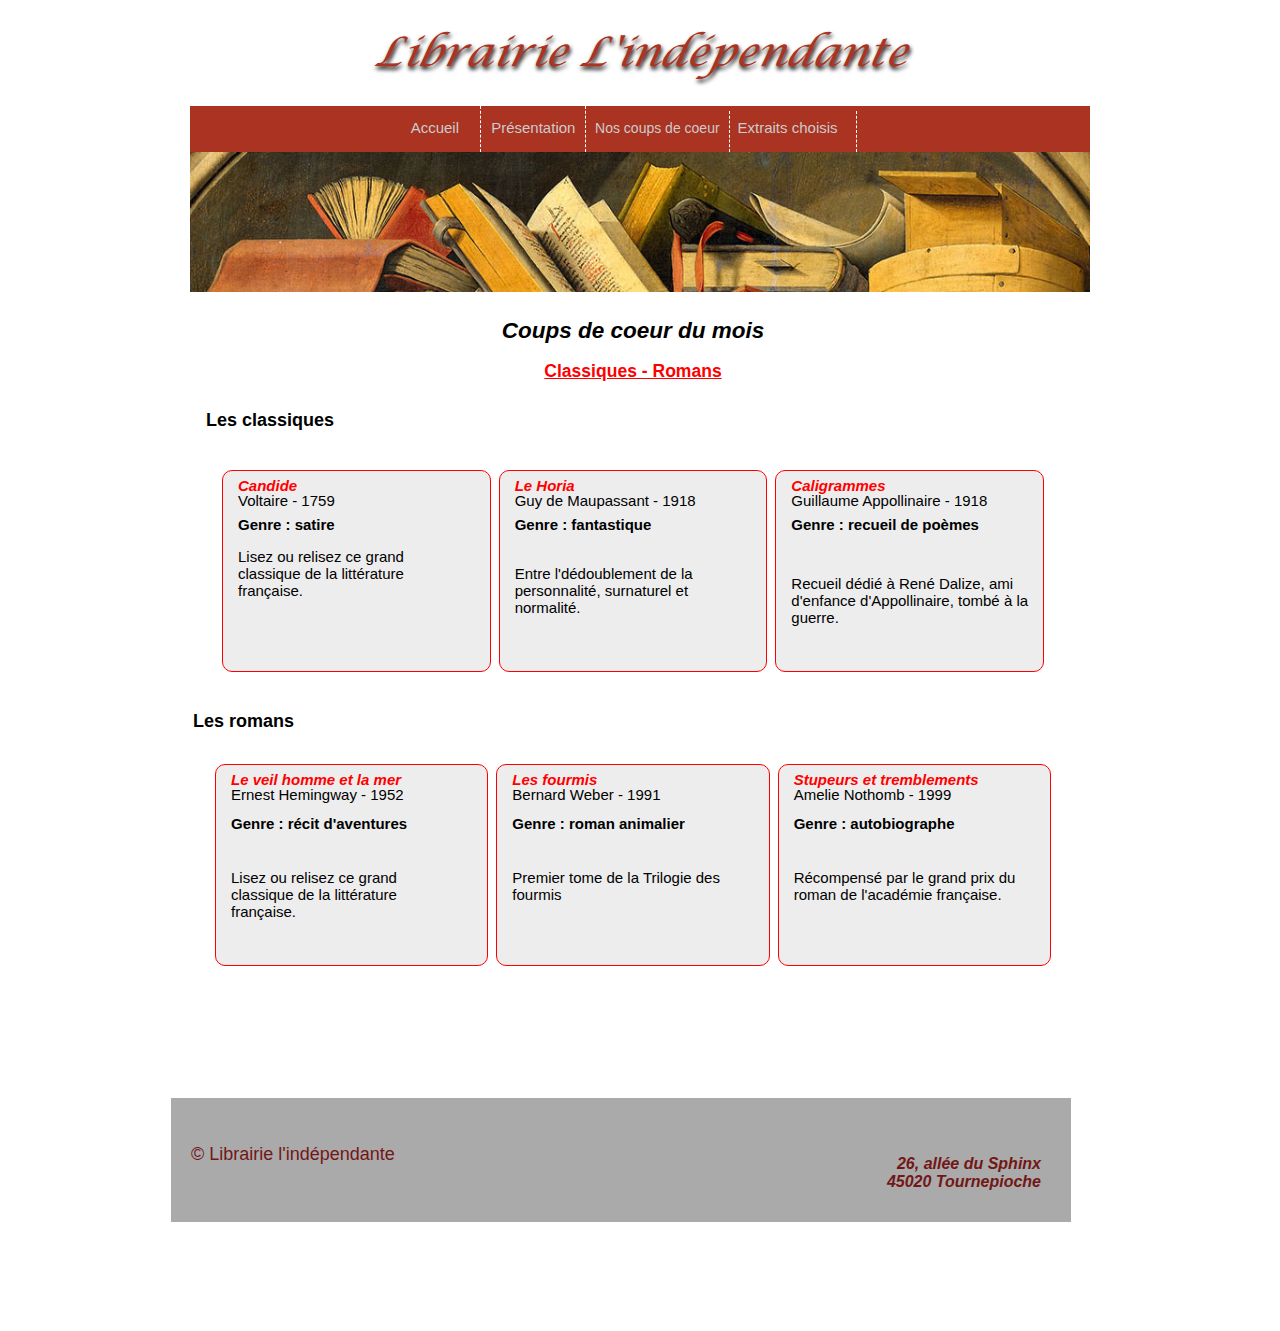
==== pages/coups-de-coeur.html @ 89625797 "librairie l'independante" ====
<!DOCTYPE html>
<html lang="fr">

<head>
    <meta charset="UTF-8">
    <meta name="viewport" content="width=device-width, initial-scale=1.0">
    <title>Coups de coeur</title>
    <link rel="icon" type="image/x-icon" href="/img/favicon.png">
    <!-- mes balises meta a completer -->
    <meta name="author" content="Antonio De Abreu" />
    <!-- mes CSS de page -->
    <link rel="preconnect" href="https://fonts.googleapis.com">
    <link rel="preconnect" href="https://fonts.gstatic.com" crossorigin>
    <link
        href="https://fonts.googleapis.com/css2?family=Allura&family=Limelight&family=Playball&family=Poiret+One&family=Poppins:ital,wght@0,100;0,200;0,300;0,400;0,500;0,600;0,700;0,800;0,900;1,100;1,200;1,300;1,400;1,500;1,600;1,700;1,800;1,900&family=Roboto:ital,wght@0,100;0,300;0,400;0,500;0,700;0,900;1,100;1,300;1,400;1,500;1,700;1,900&display=swap"
        rel="stylesheet">
    <link href="../fonts.css/lucida calligraphy italic.ttf">
    <link rel="stylesheet" type="text/css" href="/css/default.css">
    <link rel="stylesheet" type="text/css" href="/css/global.css">
    <style>
        #content-box {
            display: flex;
            width: 900px;
            gap: 5px;
            padding: 0px;
            color: black;
            height: 500px;
            font-size: 15px;
            border-radius: 10px;
        }



        .lesClassiques h3 {
            position: relative;
            padding: 4px;
            top: -96px;
        }
    </style>
</head>

<body>
    <h1 class="PlaywriteHR">Librairie L'indépendante</h1>
    <div id="menu">
        <a href="../index.html" target="_blank">
            <div class="nav1">Accueil</div>
        </a><!--
        --><a href="./presentation.html" target="_blank">
            <div class="nav2">Présentation</div>
        </a><!--
         --><a href="./coups-de-coeur.html">
            <div class="nav3">Nos coups de coeur</div>
        </a><!--
         --><a href="./extraits-choisis.html" target="_blank">
            <div class="nav4">Extraits choisis</div>
        </a><!--
        -->
        <div class="nav5"></div>
        <div class="banner">
            <img src="../img/bandeau.jpg" alt="bandeau librairie">
        </div>
    </div>
    <div id="content-box">
        <div class="coupsDeCoeur">
            <h2 style="margin: 10px; text-align: center; font-style: italic;">Coups de coeur du mois</h2>
            <h3 style="text-align: center; text-decoration: underline; color: red;">Classiques - Romans</h3>
            <h3 style="font-weight: bold; font-size: 18px; padding-left: 23px; padding-top: 10px; color: black;">Les
                classiques</h3>
            <div id="lesClassiques">
                <div class="box romans">
                    <p style="color: red; font-style: italic; font-weight: bold; line-height: 0;">Candide</p>
                    <p style="line-height: 0;">Voltaire - 1759</p>
                    <p style="font-weight: bold;">Genre : satire</p>
                    <p>Lisez ou relisez ce grand<br>classique de la
                        littérature<br>française.</p>
                </div>
                <div class="box romans">
                    <p style="color: red; font-style: italic; font-weight: bold;line-height: 0;">Le Horia</p>
                    <p style="line-height: 0;">Guy de Maupassant - 1918</p>
                    <p style="font-weight: bold;">Genre : fantastique</p><br>Entre l'dédoublement de la personnalité,
                    surnaturel et<br> normalité.
                </div>
                <div class="box romans">
                    <p style="color: red; font-style: italic; font-weight: bold;line-height: 0;">Caligrammes</p>
                    <p style="line-height: 0;">Guillaume Appollinaire - 1918</p>
                    <p style="font-weight: bold; padding-bottom: 10px;">Genre : recueil de poèmes</p><br>Recueil dédié à
                    René
                    Dalize, ami d'enfance d'Appollinaire, tombé à la guerre.
                </div>
            </div>
            <h3 style="font-weight: bold; font-size: 18px; padding-left: 10px; padding-top: 0px; color: black;">Les
                romans</h3>
            <div id="lesRomans">
                <div class="box romans">
                    <p style="color: red; font-style: italic; font-weight: bold; line-height: 0;">Le veil homme et la
                        mer</p>
                    <p style="line-height: 0;">Ernest Hemingway - 1952</p>
                    <h4>Genre : récit d'aventures</h4><br>Lisez ou relisez ce grand<br>classique de la
                    littérature<br>française.
                </div>
                <div class="box romans">
                    <p style="color: red; font-style: italic; font-weight: bold;line-height: 0;">Les fourmis</p>
                    <p style="line-height: 0;">Bernard Weber - 1991</p>
                    <h4>Genre : roman animalier</h4><br>Premier tome de la Trilogie des <br>fourmis
                </div>
                <div class="box romans">
                    <p style="color: red; font-style: italic; font-weight: bold;line-height: 0;">Stupeurs et
                        tremblements
                    </p>
                    <p style="line-height: 0;">Amelie Nothomb - 1999</p>
                    <h4>Genre : autobiographe</h4><br>Récompensé par le grand prix du<br>roman de l'académie française.
                </div>
            </div>
        </div>
    </div>
    <footer style="position: absolute; bottom: -322px; width: 900px;">
        <h3 class="copyright">© Librairie l'indépendante</h3>
        <address>26, allée du Sphinx<br>45020 Tournepioche</address>
    </footer>
</body>
---- css/default.css ----
a:link,
a:visited,
a:hover,
a:focus,
a:active {
    color: rgb(75, 99, 117);
    text-decoration: none;
    cursor: pointer;
}

ul {
    list-style-type: none;
}
---- css/global.css ----
/* Pallette de couleurs 
    couleurs principales*/
@font-face {
    font-family: "Calygraphy";
    src: url(../fonts.css/Gabrielle.ttf);
    font-weight: 900;
    font-style: normal;
}

@font-face {
    font-family: "QuinchoScript";
    src: url(../fonts.css/QuinchoScript_PersonalUse.ttf);
    font-weight: 900;
    font-style: normal;
}

@font-face {
    font-family: "SimpleThread";
    src: url(../fonts.css/QuinchoScript_PersonalUse.ttf);
    font-weight: 900;
    font-style: normal;
}

@font-face {
    font-family: "PlaywriteHR";
    src: url(../fonts.css/lucida\ calligraphy\ italic.ttf);
    font-weight: 900;
    font-style: normal;
}

.PlaywriteHR {
    font-family: "PlaywriteHR";
    font-size: 40px;
    font-weight: bold;
    text-align: center;
    font-style: italic;
    color: #aa3322;
    text-shadow: 1.3px 3px 4.3px black;
}



.Quincho {
    font-family: "QuinchoScript";
    font-weight: bold;
    font-size: 40px;
    font-style: normal;

}

.SimpleThread {
    font-family: "SimpleThread";
    font-weight: bold;
    font-size: 40px;
    font-style: normal;

}

.Gabrielle {
    font-family: "Calygraphy";
    font-size: 50px;
    color: #721717;
    font-style: normal;
    text-align: center;
    font-weight: bold;
    text-shadow: #000 1 0.3 red;


}

Rouge1 {
    color: #aa3322;
}

Rouge2 {
    color: #721717;
}

/* niveaux de gris */

Noir {
    color: #000;
}

Blanc {
    color: #fff;
}

Gris-3 {
    color: #ededed;
}

Gris-1 {
    color: #cccccc;
}

Gris-2 {
    color: #aaaaaa;
}

body {
    width: 960px;
    margin: auto;
    height: 1000px;
    font-family: Arial, Helvetica, "Liberation Sans", FreeSans, sans-serif;
    font-weight: normal;
    font-stretch: normal;
    font-style: normal;
    font-size: 16px;
    color: rgb(75, 99, 117);
    background-color: #fff;
}

.nav1,
.nav2,
.nav3,
.nav4 {
    color: #aaaaaa;
    text-decoration: none;
    cursor: pointer;

}

#menu {
    text-align: justify;
    font-size: 15px;
    width: 900px;
    margin: auto;
    height: 46px;
    margin: auto;
    color: #cccccc;
    background-color: #aa3322;
}


.nav1 {
    display: inline-block;
    width: 252px;
    height: 30px;
    text-align: right;
    padding: 2px 17px;
    color: #cccccc;
    background-color: #aa3322;
}

.nav2 {
    display: inline-block;
    position: relative;
    height: 25px;
    width: 69px;
    padding: 13px 25px 8px 10px;
    color: #cccccc;
    background-color: #aa3322;
    text-align: center;
    border-right: 1.5px dashed white;
    border-left: 1.5px dashed white;
}

.nav3 {
    display: inline-block;
    height: 30px;
    width: 134px;
    font-size: 14px;
    padding: 0px;
    color: #cccccc;
    background-color: #aa3322;
    text-align: center;

}

.nav4 {
    position: inline-block;
    left: 749px;
    display: inline-flex;
    width: 110px;
    height: 25px;
    padding: 8px;
    text-align: center;
    color: #cccccc;
    background-color: #aa3322;
    border-left: 1.5px dashed white;
    border-right: 1.5px dashed white;

}

.nav1:hover,
.nav2:hover,
.nav3:hover,
.nav4:hover {
    color: white;
    font-weight: 500;
}

.banner img {
    margin: auto;
    max-width: 900px;
}


div#main {
    text-align: center;
    margin-top: 3px;
    /* top: 300; */
}

#main {
    display: inline-block;
    position: absolute;
    top: 311px;
    margin: 0 40px;
    color: #000;
}

#main h2 {
    padding: 5px 40px;
    font-style: italic;
}

#content-box {
    display: flex;
    width: 900px;
    gap: 5px;
    padding: 0px;
    color: black;
    height: 500px;
    font-size: 15px;
    border-radius: 10px;
}

#en-savoirPlus {
    color: red;
    position: absolute;
    left: 20px;
    font: size 11px;
    top: auto;
    border-bottom: 1px solid red;
}

.coupsDeCoeur {
    display: inline-block;
    width: 900px;
    padding: 23px;
    margin-top: 133px;
    height: 1000px;
    font-size: 15px;
    border-radius: 10px;
}

#lesClassiques {
    display: flex;
    margin: 35px;
    justify-content: space-between;
    flex-direction: row;
    flex-wrap: nowrap;
}

#lesRomans {
    display: flex;
    margin: 28px;
    justify-content: space-between;
    flex-direction: row;
    flex-wrap: nowrap;
}

.box {
    width: -webkit-fill-available;
    display: inline-block;
    position: relative;
    color: #000;
    background-color: #ededed;
    padding-left: 13px;
    margin: 4px;
    border-radius: 10px;
    border: 1px solid red;
}


.romans {
    padding-left: 15px;
    width: 263px;
    height: 200px;
}

.box h5 {
    text-align: left;
}

.jours-semaine {
    position: relative;
    right: 40px;
    line-height: 0.1;
    bottom: -5px;
    height: auto;
    text-align: left;
}

.ul {
    padding: 4px;
    line-height: 0;
}


a:link,
a:visited,
a:hover,
a:focus,
a:active {
    color: rgb(75, 99, 117);
    text-decoration: none;
    cursor: pointer;
}

.main h2 {
    font-family: 'Franklin Gothic Medium', 'Arial Narrow', Arial, sans-serif;
    font-size: 22px;
    padding-top: 50px;
    font-weight: 600;
    margin-left: 40%;
    font-style: italic;
    color: #000;
}



#intro {
    width: 900px;
    margin-left: -23px;
    font-size: 16px;
    line-height: normal;
}

.intro2 {
    margin: 2px 0;
    height: 100px;
    margin-left: 1px;
    padding: 8px;
    font-size: 14px;
    line-height: normal;
}

.intro2 p {
    position: absolute;
    margin-top: 17px;
    left: 20px;
}

.intro2 h3 {
    position: relative;
    left: -358px;
    top: 13px;
}

.intro2>h4 {
    position: absolute;
    bottom: 18px;
    left: 20px;
}

#intro h3 {
    font-family: 'Franklin Gothic Medium', 'Arial Narrow', Arial, sans-serif;
    font-size: 20px;
    text-align: left;
    margin-left: 34px;
    font-style: italic;
    font-weight: 500;
    color: #000;
}

#intro p {
    position: relative;
    top: -6px;
    text-align: left;
    margin-left: 38px;
    padding-left: 0px;
    font-size: 13px;
}

#boxCitation {
    display: inline-block;
    position: relative;
    width: 428px;
    font-style: italic;
    font-weight: 500;
    margin-right: 322px;
    height: auto;
    border: 1px dashed red;
    background-color: #ededed;
    padding: 7px;
    margin-top: 10px;
}

#en-savoirPlus1 {
    color: red;
    position: absolute;
    bottom: 11px;
    left: 25px;
    font-size: small;
    border-bottom: 1px solid red;
}

a#en-savoirPlus2 {
    position: relative;
    right: 362px;
    bottom: 79px;
    color: red;
    font-size: small;
    border-bottom: 1px solid red;
}

.lesClassiques {
    display: flex;
    justify-content: space-between;
}

div#horaires {
    margin: 58px 11px;
}

footer {
    width: 880px;
    margin: auto;
    bottom: -280px;
    position: absolute;
    margin-left: 11px;
    background-color: #aaaaaa;
}

.copyright {
    position: relative;
    margin-left: 20px;
    top: 28px;
    font-size: 18px;
    font-weight: 200;
    color: #721717;
}

address {
    text-align: end;
    color: #721717;
    font-size: 1em;
    font-weight: bold;
    padding-right: 30px;
    padding-bottom: 31px;
}
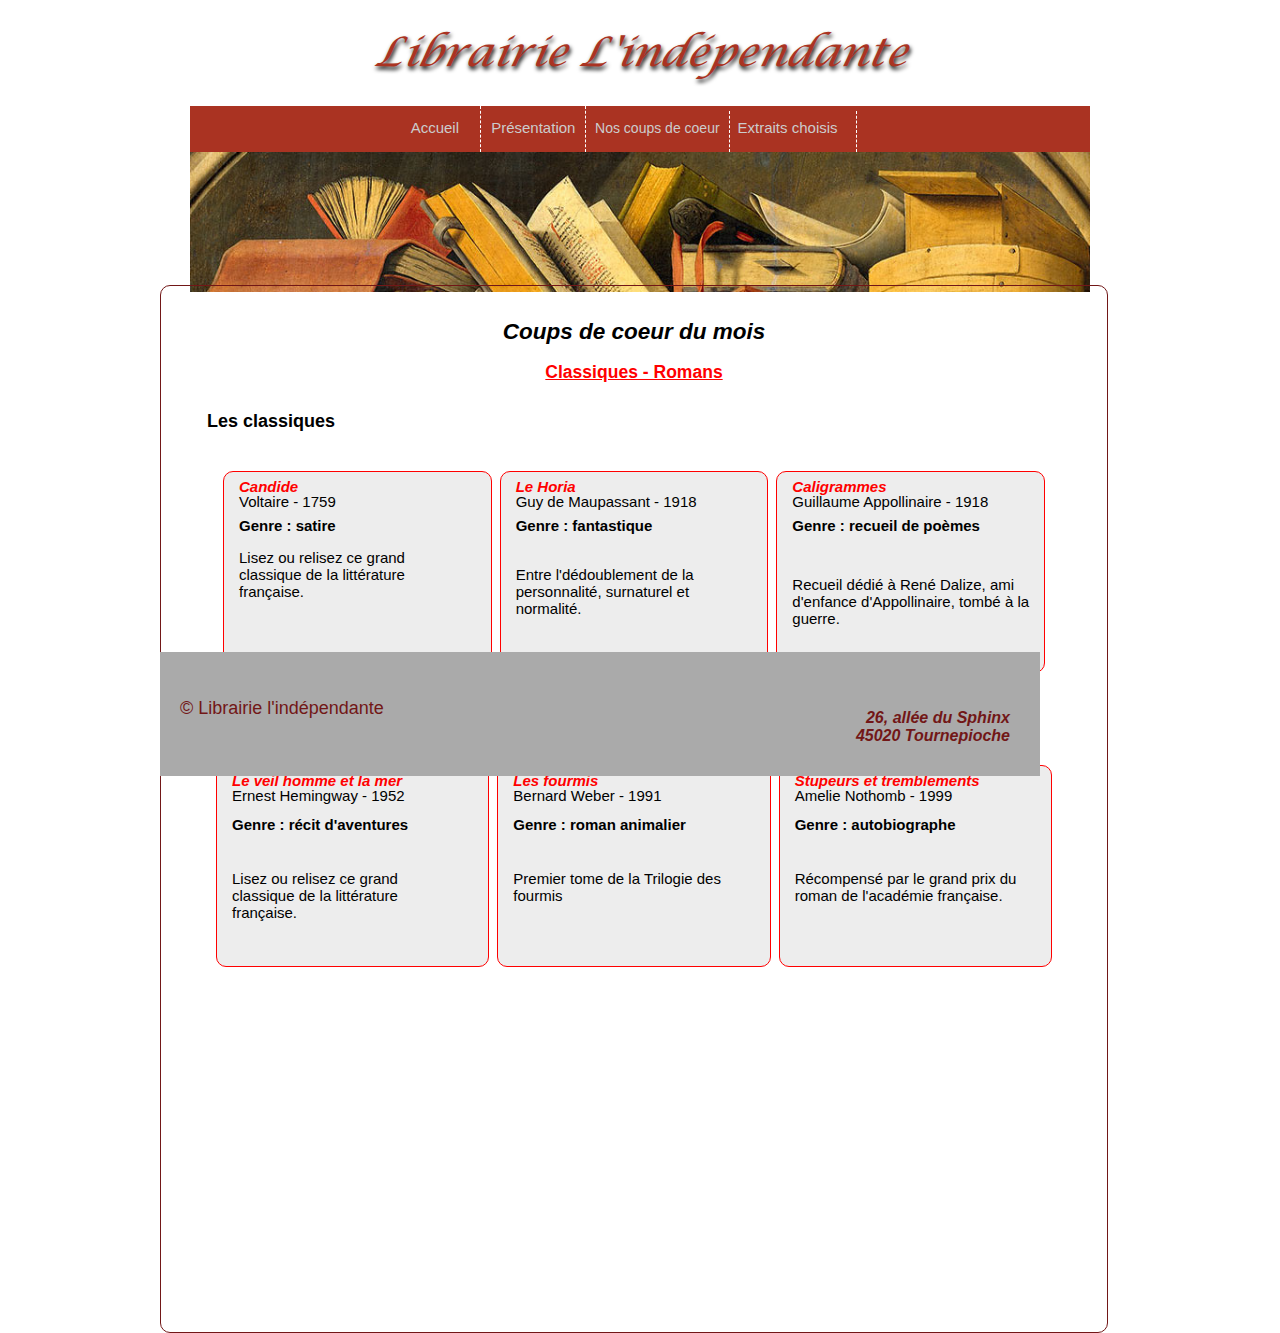
==== commit c1d3c4bf: "mise à jour 23_07" ====
--- a/pages/coups-de-coeur.html
+++ b/pages/coups-de-coeur.html
@@ -8,6 +8,7 @@
     <link rel="icon" type="image/x-icon" href="/img/favicon.png">
     <!-- mes balises meta a completer -->
     <meta name="author" content="Antonio De Abreu" />
+    <link rel="stylesheet" type="text/css" href="/css/style.css">
     <!-- mes CSS de page -->
     <link rel="preconnect" href="https://fonts.googleapis.com">
     <link rel="preconnect" href="https://fonts.gstatic.com" crossorigin>
@@ -15,28 +16,6 @@
         href="https://fonts.googleapis.com/css2?family=Allura&family=Limelight&family=Playball&family=Poiret+One&family=Poppins:ital,wght@0,100;0,200;0,300;0,400;0,500;0,600;0,700;0,800;0,900;1,100;1,200;1,300;1,400;1,500;1,600;1,700;1,800;1,900&family=Roboto:ital,wght@0,100;0,300;0,400;0,500;0,700;0,900;1,100;1,300;1,400;1,500;1,700;1,900&display=swap"
         rel="stylesheet">
     <link href="../fonts.css/lucida calligraphy italic.ttf">
-    <link rel="stylesheet" type="text/css" href="/css/default.css">
-    <link rel="stylesheet" type="text/css" href="/css/global.css">
-    <style>
-        #content-box {
-            display: flex;
-            width: 900px;
-            gap: 5px;
-            padding: 0px;
-            color: black;
-            height: 500px;
-            font-size: 15px;
-            border-radius: 10px;
-        }
-
-
-
-        .lesClassiques h3 {
-            position: relative;
-            padding: 4px;
-            top: -96px;
-        }
-    </style>
 </head>
 
 <body>
@@ -113,7 +92,7 @@
             </div>
         </div>
     </div>
-    <footer style="position: absolute; bottom: -322px; width: 900px;">
+    <footer class="footer">
         <h3 class="copyright">© Librairie l'indépendante</h3>
         <address>26, allée du Sphinx<br>45020 Tournepioche</address>
     </footer>
--- a/css/style.css
+++ b/css/style.css
@@ -0,0 +1,466 @@
+/* Pallette de couleurs 
+    couleurs principales*/
+@font-face {
+    font-family: "Calygraphy";
+    src: url(../fonts.css/Gabrielle.ttf);
+    font-weight: 900;
+    font-style: normal;
+}
+
+@font-face {
+    font-family: "QuinchoScript";
+    src: url(../fonts.css/QuinchoScript_PersonalUse.ttf);
+    font-weight: 900;
+    font-style: normal;
+}
+
+@font-face {
+    font-family: "SimpleThread";
+    src: url(../fonts.css/QuinchoScript_PersonalUse.ttf);
+    font-weight: 900;
+    font-style: normal;
+}
+
+@font-face {
+    font-family: "PlaywriteHR";
+    src: url(../fonts.css/lucida\ calligraphy\ italic.ttf);
+    font-weight: 900;
+    font-style: normal;
+}
+
+.PlaywriteHR {
+    font-family: "PlaywriteHR";
+    font-size: 40px;
+    font-weight: bold;
+    text-align: center;
+    font-style: italic;
+    color: #aa3322;
+    text-shadow: 1.3px 3px 4.3px black;
+}
+
+
+
+.Quincho {
+    font-family: "QuinchoScript";
+    font-weight: bold;
+    font-size: 40px;
+    font-style: normal;
+
+}
+
+.SimpleThread {
+    font-family: "SimpleThread";
+    font-weight: bold;
+    font-size: 40px;
+    font-style: normal;
+
+}
+
+.Gabrielle {
+    font-family: "Calygraphy";
+    font-size: 50px;
+    color: #721717;
+    font-style: normal;
+    text-align: center;
+    font-weight: bold;
+    text-shadow: #000 1 0.3 red;
+
+
+}
+
+Rouge1 {
+    color: #aa3322;
+}
+
+Rouge2 {
+    color: #721717;
+}
+
+/* niveaux de gris */
+
+Noir {
+    color: #000;
+}
+
+Blanc {
+    color: #fff;
+}
+
+Gris-3 {
+    color: #ededed;
+}
+
+Gris-1 {
+    color: #cccccc;
+}
+
+Gris-2 {
+    color: #aaaaaa;
+}
+
+body {
+    width: 960px;
+    margin: auto;
+    height: 1000px;
+    font-family: Arial, Helvetica, "Liberation Sans", FreeSans, sans-serif;
+    font-weight: normal;
+    font-stretch: normal;
+    font-style: normal;
+    font-size: 16px;
+    color: rgb(75, 99, 117);
+    background-color: #fff;
+}
+
+.nav1,
+.nav2,
+.nav3,
+.nav4 {
+    color: #aaaaaa;
+    text-decoration: none;
+    cursor: pointer;
+
+}
+
+a:link,
+a:visited,
+a:hover,
+a:focus,
+a:active {
+    color: rgb(75, 99, 117);
+    text-decoration: none;
+    cursor: pointer;
+}
+
+ul {
+    list-style-type: none;
+}
+
+#menu {
+    text-align: justify;
+    font-size: 15px;
+    width: 900px;
+    margin: auto;
+    height: 46px;
+    margin: auto;
+    color: #cccccc;
+    background-color: #aa3322;
+}
+
+
+.nav1 {
+    display: inline-block;
+    width: 252px;
+    height: 30px;
+    text-align: right;
+    padding: 2px 17px;
+    color: #cccccc;
+    background-color: #aa3322;
+}
+
+.nav2 {
+    display: inline-block;
+    position: relative;
+    height: 25px;
+    width: 69px;
+    padding: 13px 25px 8px 10px;
+    color: #cccccc;
+    background-color: #aa3322;
+    text-align: center;
+    border-right: 1.5px dashed white;
+    border-left: 1.5px dashed white;
+}
+
+.nav3 {
+    display: inline-block;
+    height: 30px;
+    width: 134px;
+    font-size: 14px;
+    padding: 0px;
+    color: #cccccc;
+    background-color: #aa3322;
+    text-align: center;
+
+}
+
+.nav4 {
+    position: inline-block;
+    left: 749px;
+    display: inline-flex;
+    width: 110px;
+    height: 25px;
+    padding: 8px;
+    text-align: center;
+    color: #cccccc;
+    background-color: #aa3322;
+    border-left: 1.5px dashed white;
+    border-right: 1.5px dashed white;
+
+}
+
+.nav1:hover,
+.nav2:hover,
+.nav3:hover,
+.nav4:hover {
+    color: white;
+    font-weight: 500;
+}
+
+.banner img {
+    margin: auto;
+    max-width: 900px;
+}
+
+
+div#main {
+    text-align: center;
+    margin-top: 3px;
+    /* top: 300; */
+}
+
+#main {
+    display: inline-block;
+    position: absolute;
+    top: 311px;
+    margin: 0 40px;
+    color: #000;
+}
+
+#main h2 {
+    padding: 5px 40px;
+    font-style: italic;
+}
+
+#content-box {
+    display: flex;
+    width: 900px;
+    gap: 5px;
+    padding: 0px;
+    color: black;
+    height: 500px;
+    font-size: 15px;
+    border-radius: 10px;
+}
+
+#en-savoirPlus {
+    color: red;
+    position: absolute;
+    left: 20px;
+    font: size 11px;
+    top: auto;
+    border-bottom: 1px solid red;
+}
+
+.coupsDeCoeur {
+    display: inline-block;
+    width: 900px;
+    padding: 23px;
+    margin-top: 133px;
+    height: 1000px;
+    font-size: 15px;
+    border-radius: 10px;
+    border: 1px solid #721717;
+}
+
+#lesClassiques {
+    display: flex;
+    margin: 35px;
+    justify-content: space-between;
+    flex-direction: row;
+    flex-wrap: nowrap;
+}
+
+.lesClassiques h3 {
+    position: relative;
+    padding: 4px;
+    top: -96px;
+}
+
+#lesRomans {
+    display: flex;
+    margin: 28px;
+    justify-content: space-between;
+    flex-direction: row;
+    flex-wrap: nowrap;
+}
+
+.box {
+    width: -webkit-fill-available;
+    display: inline-block;
+    position: relative;
+    color: #000;
+    background-color: #ededed;
+    padding-left: 13px;
+    margin: 4px;
+    border-radius: 10px;
+    border: 1px solid red;
+}
+
+
+.romans {
+    padding-left: 15px;
+    width: 263px;
+    height: 200px;
+}
+
+.box h5 {
+    text-align: left;
+}
+
+.jours-semaine {
+    position: relative;
+    right: 40px;
+    line-height: 0.1;
+    bottom: -5px;
+    height: auto;
+    text-align: left;
+}
+
+.ul {
+    padding: 4px;
+    line-height: 0;
+}
+
+
+a:link,
+a:visited,
+a:hover,
+a:focus,
+a:active {
+    color: rgb(75, 99, 117);
+    text-decoration: none;
+    cursor: pointer;
+}
+
+.main h2 {
+    font-family: 'Franklin Gothic Medium', 'Arial Narrow', Arial, sans-serif;
+    font-size: 22px;
+    padding-top: 50px;
+    font-weight: 600;
+    margin-left: 40%;
+    font-style: italic;
+    color: #000;
+}
+
+
+
+#intro {
+    width: 900px;
+    margin-left: -23px;
+    font-size: 16px;
+    line-height: normal;
+}
+
+.intro2 {
+    margin: 2px 0;
+    height: 100px;
+    margin-left: 1px;
+    padding: 8px;
+    font-size: 14px;
+    line-height: normal;
+}
+
+.intro2 p {
+    position: absolute;
+    margin-top: 17px;
+    left: 20px;
+}
+
+.intro2 h3 {
+    position: relative;
+    left: -358px;
+    top: 13px;
+}
+
+.intro2>h4 {
+    position: absolute;
+    bottom: 18px;
+    left: 20px;
+}
+
+#intro h3 {
+    font-family: 'Franklin Gothic Medium', 'Arial Narrow', Arial, sans-serif;
+    font-size: 20px;
+    text-align: left;
+    margin-left: 34px;
+    font-style: italic;
+    font-weight: 500;
+    color: #000;
+}
+
+#intro p {
+    position: relative;
+    top: -6px;
+    text-align: left;
+    margin-left: 38px;
+    padding-left: 0px;
+    font-size: 13px;
+}
+
+#boxCitation {
+    display: inline-block;
+    position: relative;
+    width: 428px;
+    font-style: italic;
+    font-weight: 500;
+    margin-right: 322px;
+    height: auto;
+    border: 1px dashed red;
+    background-color: #ededed;
+    padding: 7px;
+    margin-top: 10px;
+}
+
+#en-savoirPlus1 {
+    color: red;
+    position: absolute;
+    bottom: 11px;
+    left: 25px;
+    font-size: small;
+    border-bottom: 1px solid red;
+}
+
+a#en-savoirPlus2 {
+    position: relative;
+    right: 362px;
+    bottom: 79px;
+    color: red;
+    font-size: small;
+    border-bottom: 1px solid red;
+}
+
+.lesClassiques {
+    display: flex;
+    justify-content: space-between;
+}
+
+div#horaires {
+    margin: 58px 11px;
+}
+
+
+
+.footer {
+    height: auto;
+    position: absolute;
+    width: 880px;
+    margin: auto;
+    background-color: #aaaaaa;
+}
+
+.copyright {
+    position: relative;
+    margin-left: 20px;
+    top: 28px;
+    font-size: 18px;
+    font-weight: 200;
+    color: #721717;
+}
+
+address {
+    text-align: end;
+    color: #721717;
+    font-size: 1em;
+    font-weight: bold;
+    padding-right: 30px;
+    padding-bottom: 31px;
+}